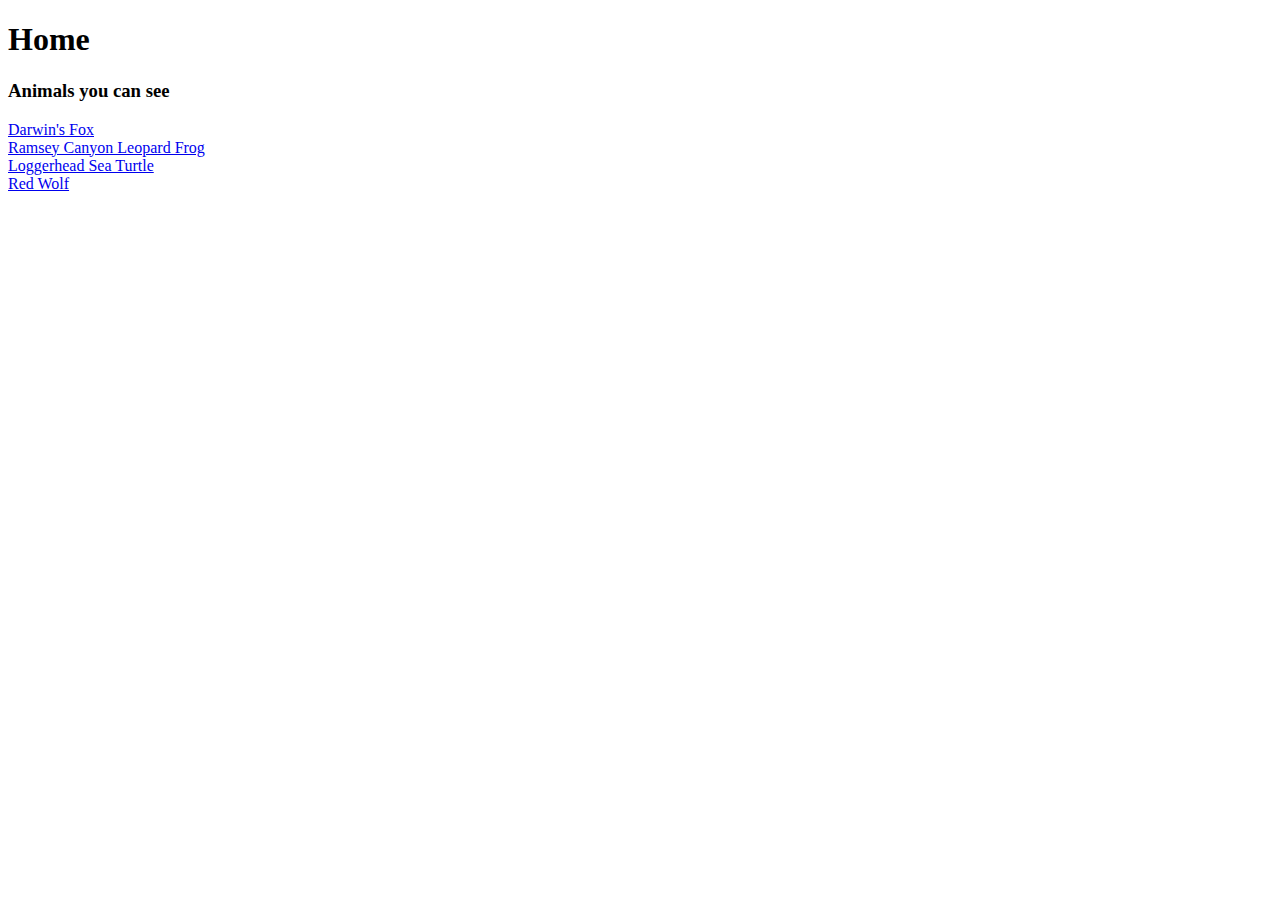
==== index.html @ d75ad73b "added links to home" ====
<!DOCTYPE html>
<head>
    <title>Evergreen Wildlife Conservation</title>
    <link rel = "stylesheet" type = "text/css" href = "css/index.css">
</head>
<body>
    <h1>Home</h1>
    <h3>Animals you can see</h3>

    <div class = "link">
        <a href = "fox.html">Darwin's Fox</a>
    </div>

    <div class = "link">
        <a href = "frog.html">Ramsey Canyon Leopard Frog</a>
    </div>

    <div class = "link">
        <a href = "turtle.html">Loggerhead Sea Turtle</a>
    </div>

    <div class = "link"></div>
        <a href = "wolf.html">Red Wolf</a>
    </div>
</body>
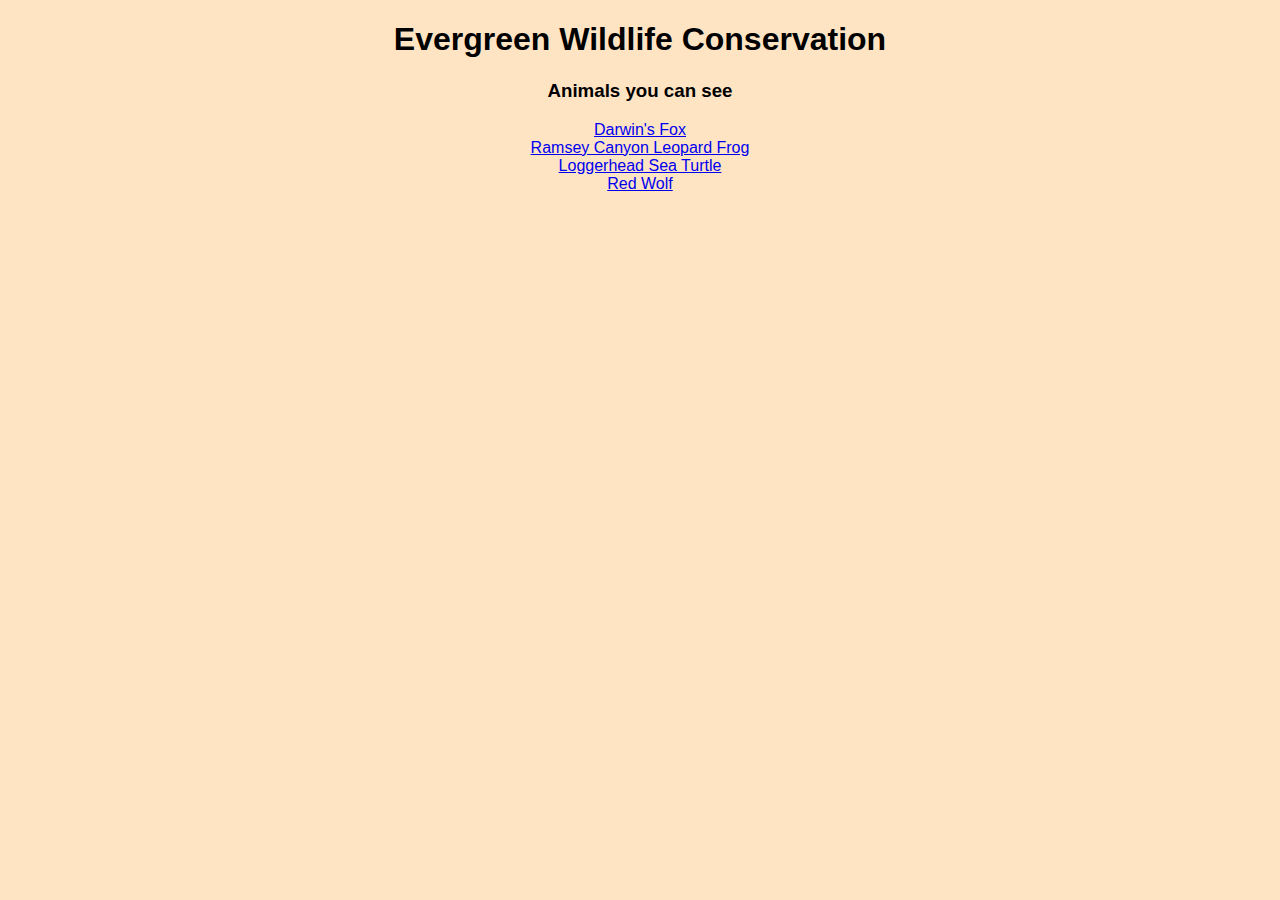
==== commit ffb36a3f: "minor change" ====
--- a/index.html
+++ b/index.html
@@ -4,7 +4,7 @@
     <link rel = "stylesheet" type = "text/css" href = "css/index.css">
 </head>
 <body>
-    <h1>Home</h1>
+    <h1>Evergreen Wildlife Conservation</h1>
     <h3>Animals you can see</h3>
 
     <div class = "link">
--- a/css/index.css
+++ b/css/index.css
@@ -0,0 +1,6 @@
+
+body {
+   font-family: Arial, Helvetica, sans-serif;
+   background-color: bisque;
+   text-align: center;
+}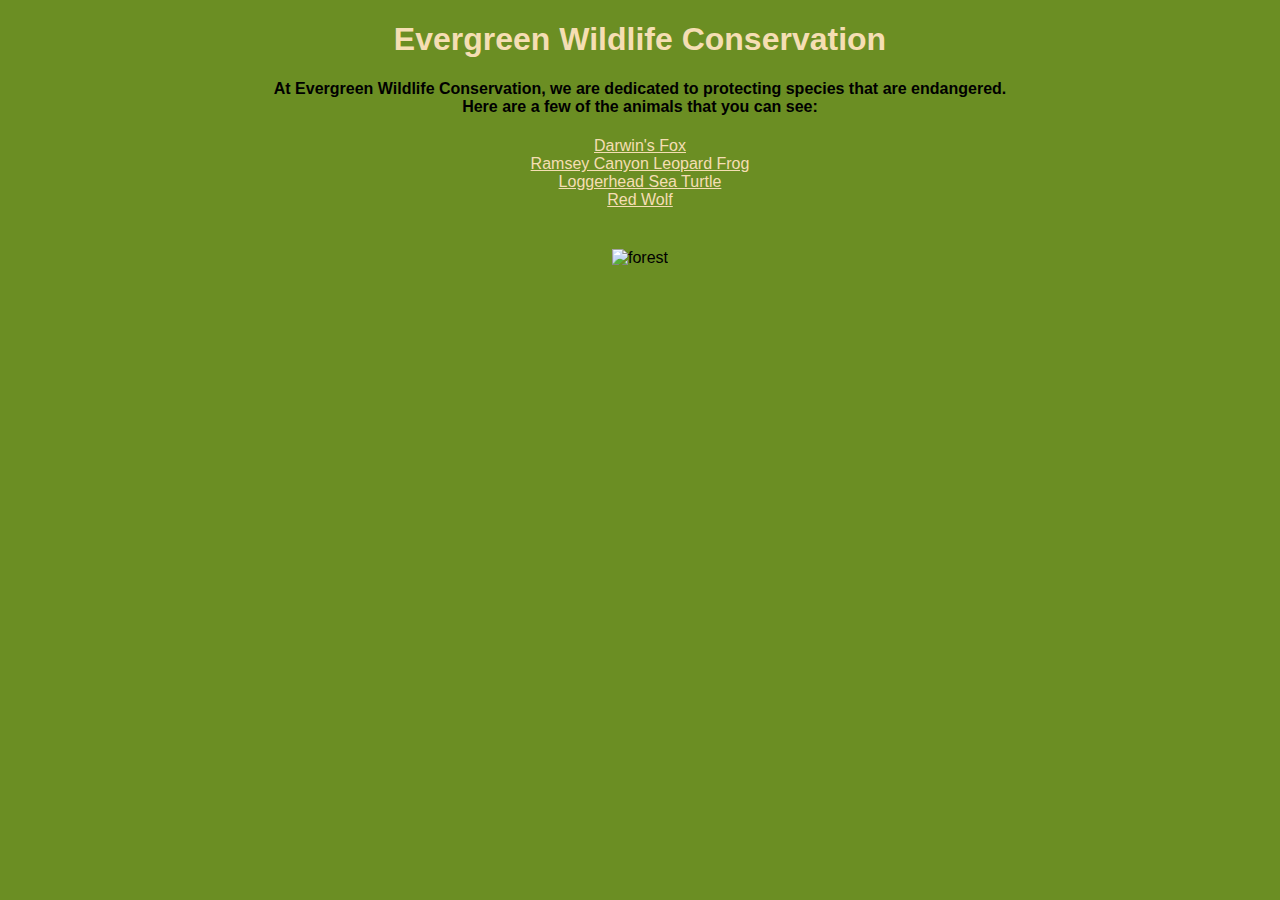
==== commit ef93e584: "added image" ====
--- a/index.html
+++ b/index.html
@@ -5,7 +5,9 @@
 </head>
 <body>
     <h1>Evergreen Wildlife Conservation</h1>
-    <h3>Animals you can see</h3>
+    <p><h4>At Evergreen Wildlife Conservation, we are dedicated to protecting species that 
+        are endangered.<br>Here are a few of the animals that you can see:
+    </h4></p>
 
     <div class = "link">
         <a href = "fox.html">Darwin's Fox</a>
@@ -19,7 +21,10 @@
         <a href = "turtle.html">Loggerhead Sea Turtle</a>
     </div>
 
-    <div class = "link"></div>
+    <div class = "link">
         <a href = "wolf.html">Red Wolf</a>
     </div>
+
+    <img src = "https://lh3.googleusercontent.com/proxy/h2JKNRcVFdwumNsm4pX08pjd6X3J8nWK4z-guU2OccNWtlUqqZmGSZoiqSz8GMEV1gqECMT7Tir9vhLDPM9NWp-WiobGipFHmRMONfGWz_mkicWsSk6qmD7D5s0QsPFxzFsZRWV_r_I" alt="forest" width="600px" height="450px">
+
 </body>
--- a/css/index.css
+++ b/css/index.css
@@ -1,6 +1,18 @@
 
 body {
    font-family: Arial, Helvetica, sans-serif;
-   background-color: bisque;
+   background-color: olivedrab;
    text-align: center;
+}
+
+h1 {
+    color: wheat;
+}
+
+a:link {
+    color: wheat;
+}
+
+img {
+    padding-top: 40px;
 }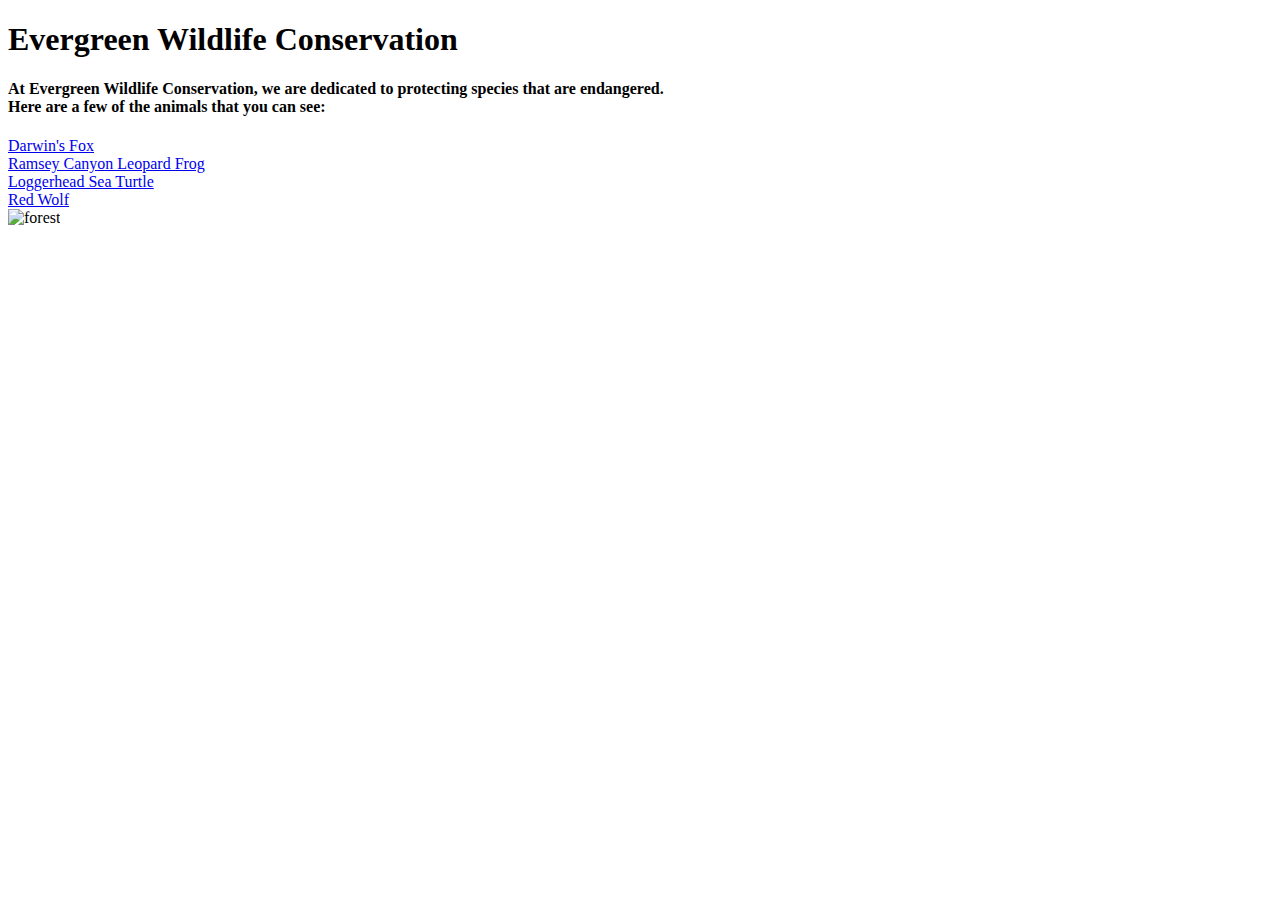
==== commit 917a3d7f: "deleted fil, changed photo" ====
--- a/index.html
+++ b/index.html
@@ -1,5 +1,7 @@
 <!DOCTYPE html>
 <head>
+    <meta name="viewport" content="width=device-width, initial-scale=1.0">
+    <meta charset="UTF-8">
     <title>Evergreen Wildlife Conservation</title>
     <link rel = "stylesheet" type = "text/css" href = "css/index.css">
 </head>
@@ -25,6 +27,6 @@
         <a href = "wolf.html">Red Wolf</a>
     </div>
 
-    <img src = "https://lh3.googleusercontent.com/proxy/h2JKNRcVFdwumNsm4pX08pjd6X3J8nWK4z-guU2OccNWtlUqqZmGSZoiqSz8GMEV1gqECMT7Tir9vhLDPM9NWp-WiobGipFHmRMONfGWz_mkicWsSk6qmD7D5s0QsPFxzFsZRWV_r_I" alt="forest" width="600px" height="450px">
+    <img src = "https://miro.medium.com/max/1200/1*IC7_pdLtDMqwoqLkTib4JQ.jpeg" alt="forest" width="600px" height="450px">
 
 </body>
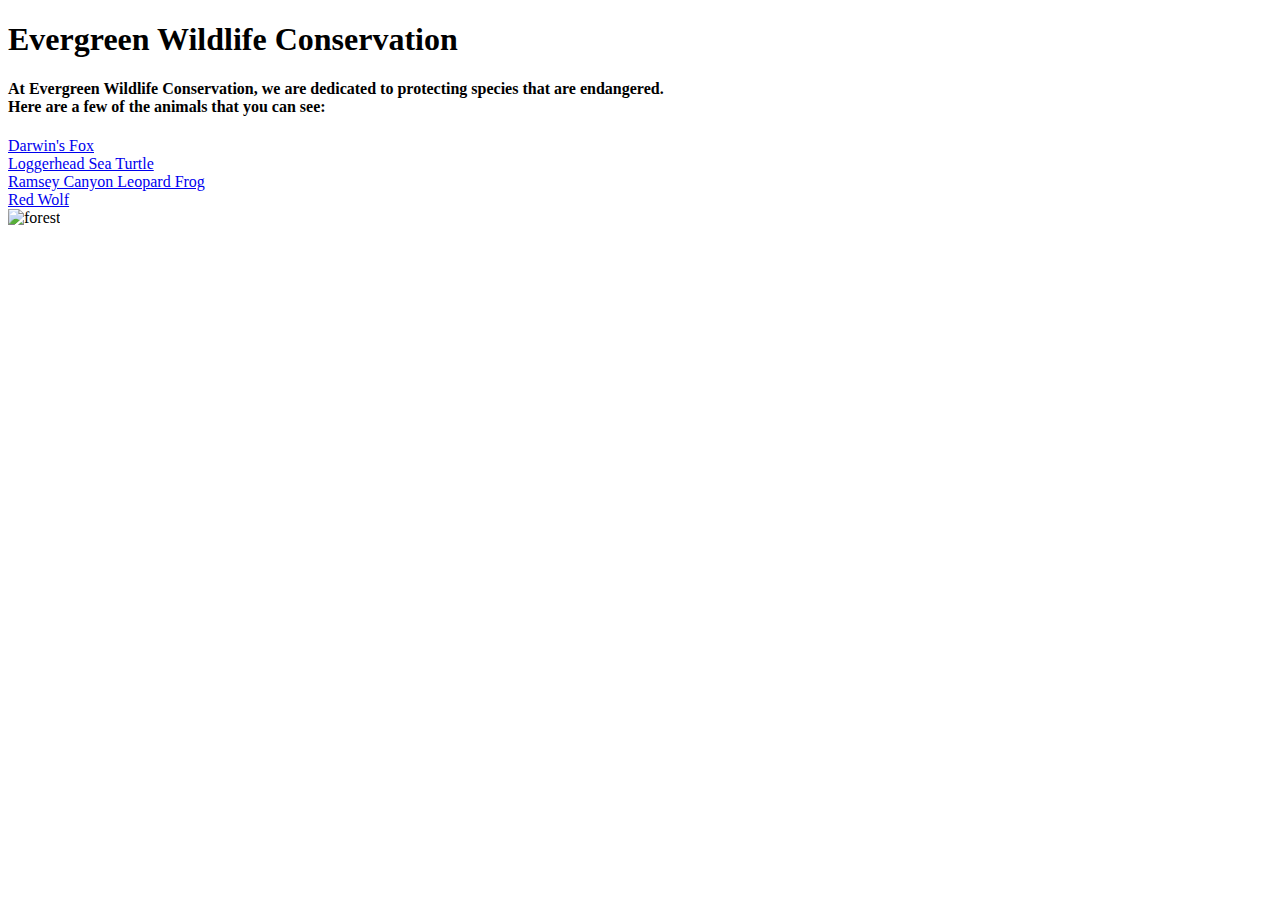
==== commit ad7cf0c4: "changed link order" ====
--- a/index.html
+++ b/index.html
@@ -1,32 +1,34 @@
 <!DOCTYPE html>
-<head>
-    <meta name="viewport" content="width=device-width, initial-scale=1.0">
-    <meta charset="UTF-8">
-    <title>Evergreen Wildlife Conservation</title>
-    <link rel = "stylesheet" type = "text/css" href = "css/index.css">
-</head>
-<body>
-    <h1>Evergreen Wildlife Conservation</h1>
-    <p><h4>At Evergreen Wildlife Conservation, we are dedicated to protecting species that 
-        are endangered.<br>Here are a few of the animals that you can see:
-    </h4></p>
+<html>
+    <head>
+        <meta name="viewport" content="width=device-width, initial-scale=1.0">
+        <meta charset="UTF-8">
+        <title>Evergreen Wildlife Conservation</title>
+        <link rel = "stylesheet" type = "text/css" href = "css/index.css">
+    </head>
+    <body>
+        <h1>Evergreen Wildlife Conservation</h1>
+        <p><h4>At Evergreen Wildlife Conservation, we are dedicated to protecting species that 
+            are endangered.<br>Here are a few of the animals that you can see:
+        </h4></p>
 
-    <div class = "link">
-        <a href = "fox.html">Darwin's Fox</a>
-    </div>
+        <div class = "link">
+            <a href = "fox.html">Darwin's Fox</a>
+        </div>
 
-    <div class = "link">
-        <a href = "frog.html">Ramsey Canyon Leopard Frog</a>
-    </div>
+        <div class = "link">
+            <a href = "turtle.html">Loggerhead Sea Turtle</a>
+        </div>
 
-    <div class = "link">
-        <a href = "turtle.html">Loggerhead Sea Turtle</a>
-    </div>
+        <div class = "link">
+            <a href = "frog.html">Ramsey Canyon Leopard Frog</a>
+        </div>
 
-    <div class = "link">
-        <a href = "wolf.html">Red Wolf</a>
-    </div>
+        <div class = "link">
+            <a href = "wolf.html">Red Wolf</a>
+        </div>
 
-    <img src = "https://miro.medium.com/max/1200/1*IC7_pdLtDMqwoqLkTib4JQ.jpeg" alt="forest" width="600px" height="450px">
+        <img src = "https://miro.medium.com/max/1200/1*IC7_pdLtDMqwoqLkTib4JQ.jpeg" alt="forest" width="600px" height="450px">
 
-</body>
+    </body>
+</html>
